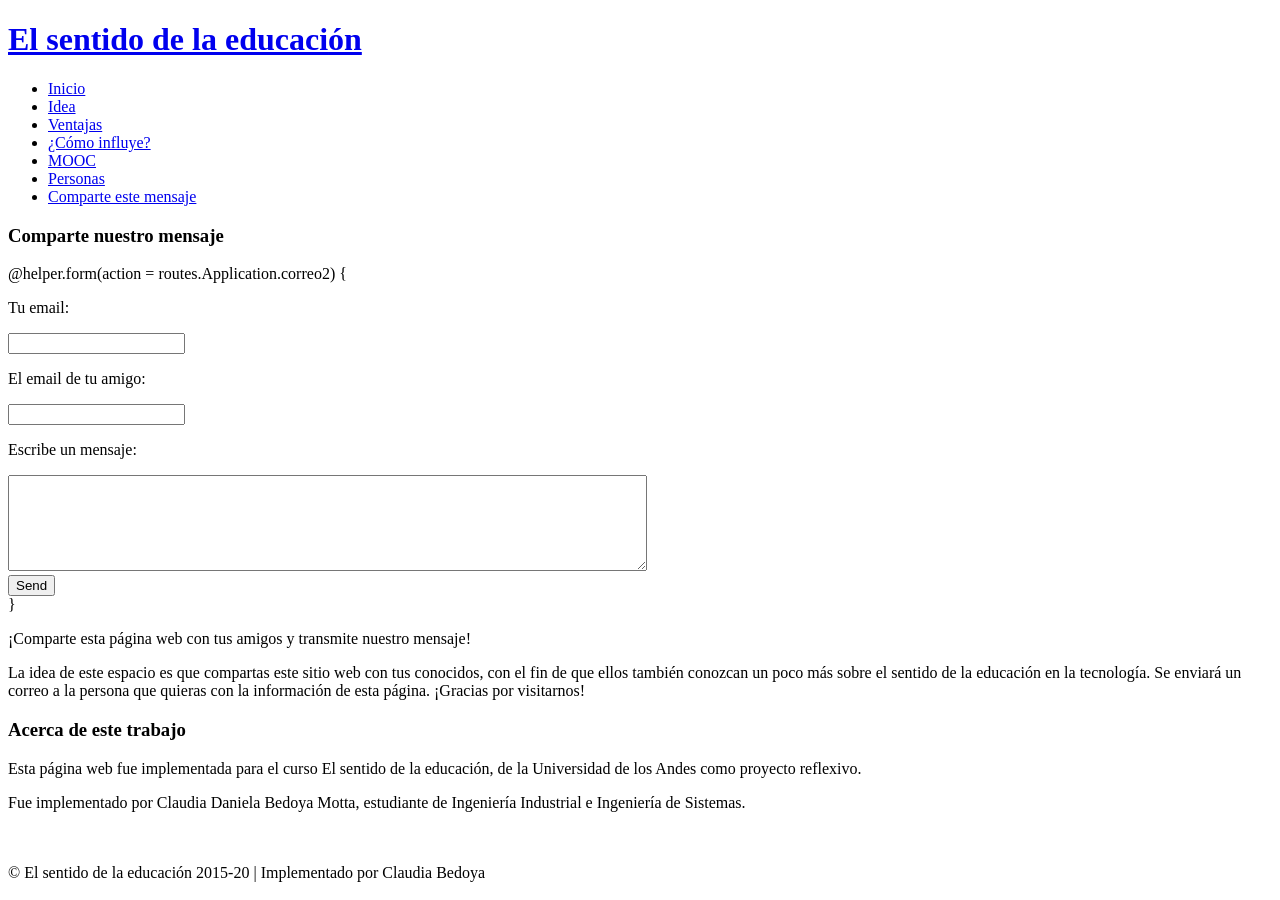
==== app/views/correo.scala.html @ 2fcd20ab "final commit cbu" ====
<!--
Author: W3layouts
Author URL: http://w3layouts.com
License: Creative Commons Attribution 3.0 Unported
License URL: http://creativecommons.org/licenses/by/3.0/
-->
<!DOCTYPE HTML>
<html>
<head>
    <title>Generous a Charity Category Flat Bootstarp Resposive Website Template | Home :: w3layouts</title>
    <meta name="viewport" content="width=device-width, initial-scale=1">
    <meta http-equiv="Content-Type" content="text/html; charset=utf-8" />
    <meta name="keywords" content="Generous Responsive web template, Bootstrap Web Templates, Flat Web Templates, Andriod Compatible web template,
    Smartphone Compatible web template, free webdesigns for Nokia, Samsung, LG, SonyErricsson, Motorola web design" />
    <script type="application/x-javascript"> addEventListener("load", function() { setTimeout(hideURLbar, 0); }, false); function hideURLbar(){ window.scrollTo(0,1); } </script>
    <link href="@routes.Assets.versioned("css/bootstrap.css")" rel='stylesheet' type='text/css' />
    <!-- Custom Theme files -->
    <link href="@routes.Assets.versioned("css/style.css")" rel='stylesheet' type='text/css' />
    <script src="@routes.Assets.versioned("js/jquery.min.js")"> </script>
    <!--webfonts-->
    <link href='http://fonts.googleapis.com/css?family=Poiret+One|Open+Sans:400italic,600italic,400,300,600,700' rel='stylesheet' type='text/css'>


</head>
<body>
<!--start-home-->
<div id="home" class="header" id="#inicio">
    <div class="header-top">
        <div class="container">
            <div class="logo">
                <a href="@routes.Application.index()"><h1>El sentido de la educaci<span>ón</span></h1></a>
            </div>

            <div class="clearfix"></div>
            <span class="menu"></span>
            <div class="top-menu">
                <ul class="cl-effect-16">
                    <li><a class="active" href="@routes.Application.index()" data-hover="Inicio">Inicio</a></li>
                    <li><a href="#about" data-hover="Idea">Idea</a></li>
                    <li><a href="#ventajas" data-hover="Ventajas">Ventajas</a></li>
                    <li><a href="#como" data-hover="¿Cómo influye?">¿Cómo influye?</a></li>
                    <li><a href="#mooc" data-hover="MOOC">MOOC</a></li>
                    <li><a href="@routes.Application.personas()" data-hover="Personas">Personas</a></li>
                    <li><a href="@routes.Application.correo()" data-hover="Comparte este mensaje">Comparte este mensaje</a></li>
                    <div class="clearfix"> </div>
                </ul>
            </div>
            <!-- script-for-menu -->
            <script>
					$(document).ready(function(){
						$("span.menu").click(function(){
							$(".top-menu ul").slideToggle(300);
						});
					});
				</script>
    <!--End-top-nav-script-->
    </div>
    </div>

		<div class="clearfix"></div>
			<div class="banner two">
			</div>
   </div>
   <!--contact-->
   <div class="contact">
	 <div class="container">
		<h3 class="tittle">Comparte nuestro mensaje</h3>
			<div class="contact-form">
					<div class="col-md-6 contact-grid">
                        @helper.form(action = routes.Application.correo2) {
					<form>
						<p class="your-para">Tu email:</p>
						<input type="text" name="tu" value="" onfocus="this.value='';" onblur="if (this.value == '') {this.value ='';}">
						<p class="your-para">El email de tu amigo:</p>
						<input type="text" name="amigo" value="" onfocus="this.value='';" onblur="if (this.value == '') {this.value ='';}">
						<p class="your-para">Escribe un mensaje:</p>
						<textarea cols="77" name="msj" rows="6" value=" " onfocus="this.value='';" onblur="if (this.value == '') {this.value = '';}"></textarea>
						<div class="send">
							<input type="submit" value="Send" >
						</div>
					</form>
                        }
				</div>
				<div class="col-md-6 contact-in">
					<p class="sed-para"> ¡Comparte esta página web con tus amigos y transmite nuestro mensaje!</p>
					<p class="para1">La idea de este espacio es que compartas este sitio web con tus conocidos, con el fin de que ellos también conozcan un poco más sobre el sentido de la educación en la tecnología. Se enviará un correo a la persona que quieras con la información de esta página. ¡Gracias por visitarnos!</p>

				</div>
				<div class="clearfix"> </div>
			   </div>

	</div>
</div>
    <div class="footer text-center">
        <div class="container">
            <div class="footer-grids">
                <div class="col-md-4 footer-text">
                    <h3>Acerca de este trabajo</h3>
                    <p>Esta página web fue implementada para el curso El sentido de la educación, de la Universidad de los Andes como proyecto reflexivo.</p>
                    <p>Fue implementado por Claudia Daniela Bedoya Motta, estudiante de Ingeniería Industrial e Ingeniería de Sistemas.</p>
                </div>
                <div class="">
                    <h3></h3>
                    <div class="">
                        <div class="flickr-grid">
                            <a href="#"><img src="@routes.Assets.versioned("images/clau.jpg")" alt=""/></a>
                        </div>

                        <div class=""> </div>


                    </div>
                </div>


                <div class="clearfix"> </div>
            </div>
            <div class="copy">
                <p>&copy; El sentido de la educación 2015-20 | Implementado por Claudia Bedoya </p>
            </div>
            <!--footer-->
	</div>
</div>
			<!--start-smoth-scrolling-->
			<script type="text/javascript">
								jQuery(document).ready(function($) {
									$(".scroll").click(function(event){		
										event.preventDefault();
										$('html,body').animate({scrollTop:$(this.hash).offset().top},1000);
									});
								});
								</script>
							<!--start-smoth-scrolling-->
						<script type="text/javascript">
									$(document).ready(function() {
										/*
										var defaults = {
								  			containerID: 'toTop', // fading element id
											containerHoverID: 'toTopHover', // fading element hover id
											scrollSpeed: 1200,
											easingType: 'linear' 
								 		};
										*/
										
										$().UItoTop({ easingType: 'easeOutQuart' });
										
									});
								</script>
		<a href="#home" id="toTop" class="scroll" style="display: block;"> <span id="toTopHover" style="opacity: 1;"> </span></a>

</body>
</html>
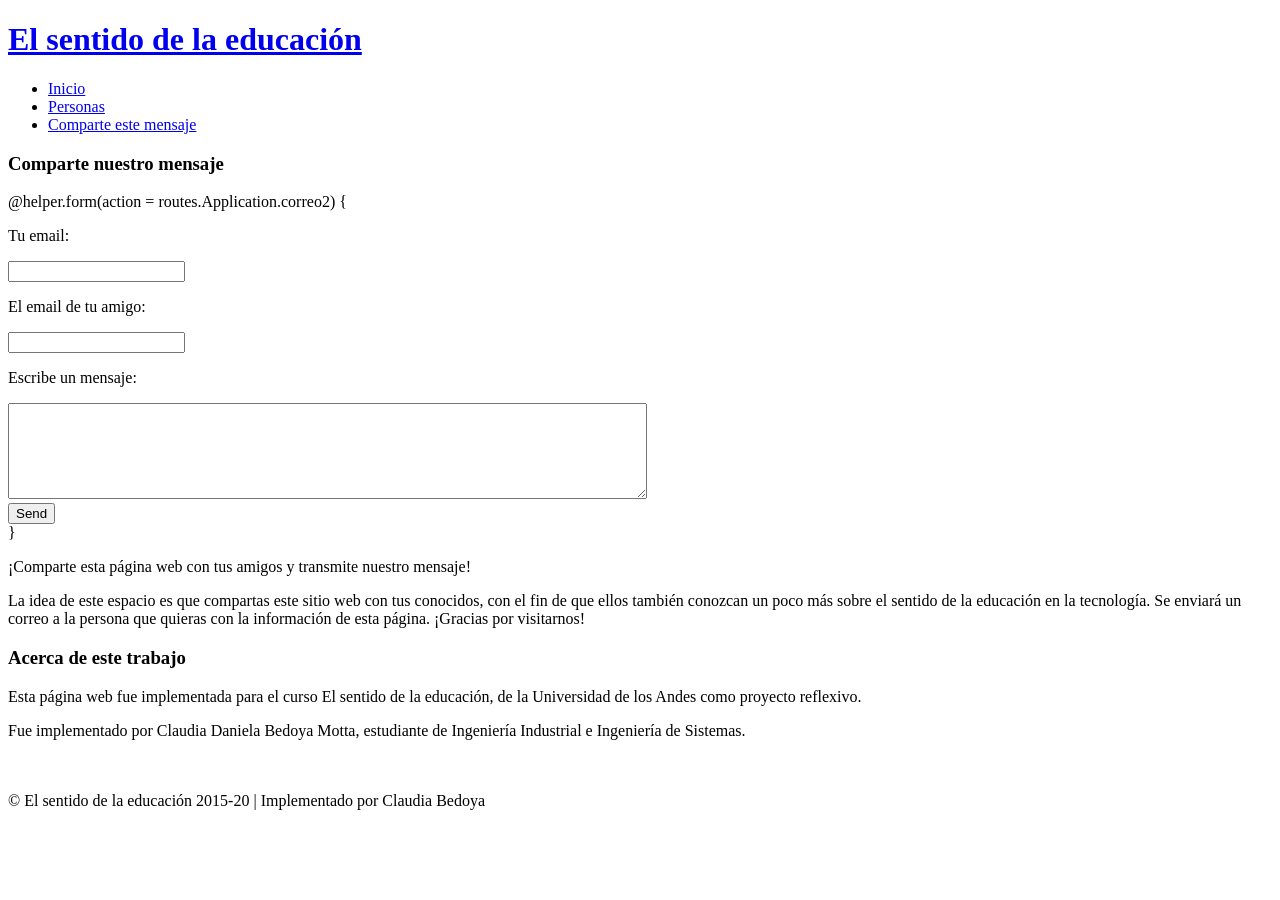
==== commit 6263b740: "commit ssdjkjkd" ====
--- a/app/views/correo.scala.html
+++ b/app/views/correo.scala.html
@@ -36,10 +36,6 @@
             <div class="top-menu">
                 <ul class="cl-effect-16">
                     <li><a class="active" href="@routes.Application.index()" data-hover="Inicio">Inicio</a></li>
-                    <li><a href="#about" data-hover="Idea">Idea</a></li>
-                    <li><a href="#ventajas" data-hover="Ventajas">Ventajas</a></li>
-                    <li><a href="#como" data-hover="¿Cómo influye?">¿Cómo influye?</a></li>
-                    <li><a href="#mooc" data-hover="MOOC">MOOC</a></li>
                     <li><a href="@routes.Application.personas()" data-hover="Personas">Personas</a></li>
                     <li><a href="@routes.Application.correo()" data-hover="Comparte este mensaje">Comparte este mensaje</a></li>
                     <div class="clearfix"> </div>
